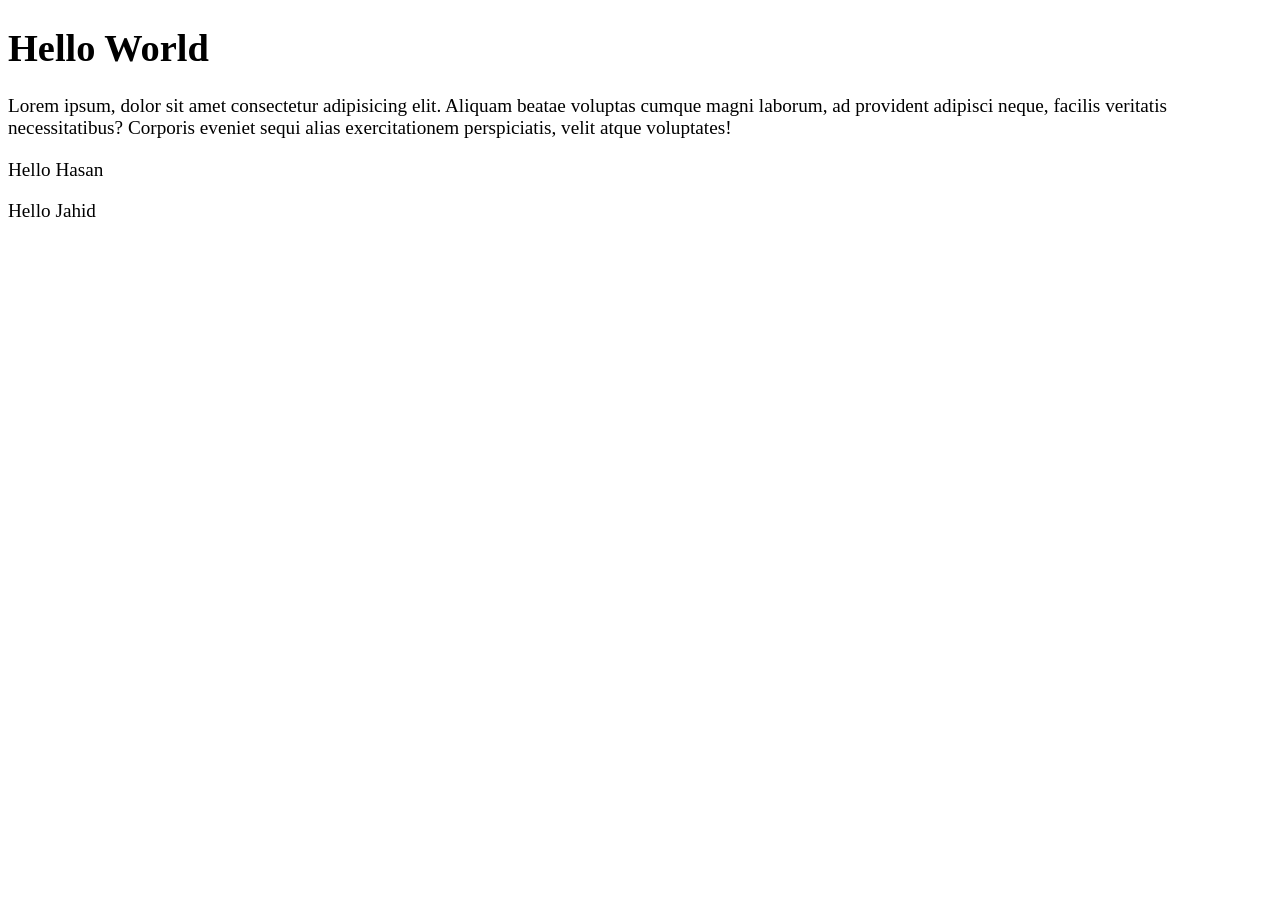
==== 2-variable/index.html @ 09c37652 "moved to 2-variable folder" ====
<!DOCTYPE html>
<html lang="en">
<head>
    <meta charset="UTF-8">
    <meta name="viewport" content="width=device-width, initial-scale=1.0">
    <title>Learning Javascript</title>
    <link rel="stylesheet" href="style.css">
</head>
<body>
    <h1>Hello World</h1>
    <p>Lorem ipsum, dolor sit amet consectetur adipisicing elit. Aliquam beatae voluptas cumque magni laborum, ad provident adipisci neque, facilis veritatis necessitatibus? Corporis eveniet sequi alias exercitationem perspiciatis, velit atque voluptates!</p>
    <p id="hasan">Hello Hasan</p>
    <p id="jahid">Hello Jahid</p>

    <script src="index.js"></script>
</body>
</html>
---- 2-variable/style.css ----
body {
    font-family: Verdana;
    font-size: 1.2em;
}
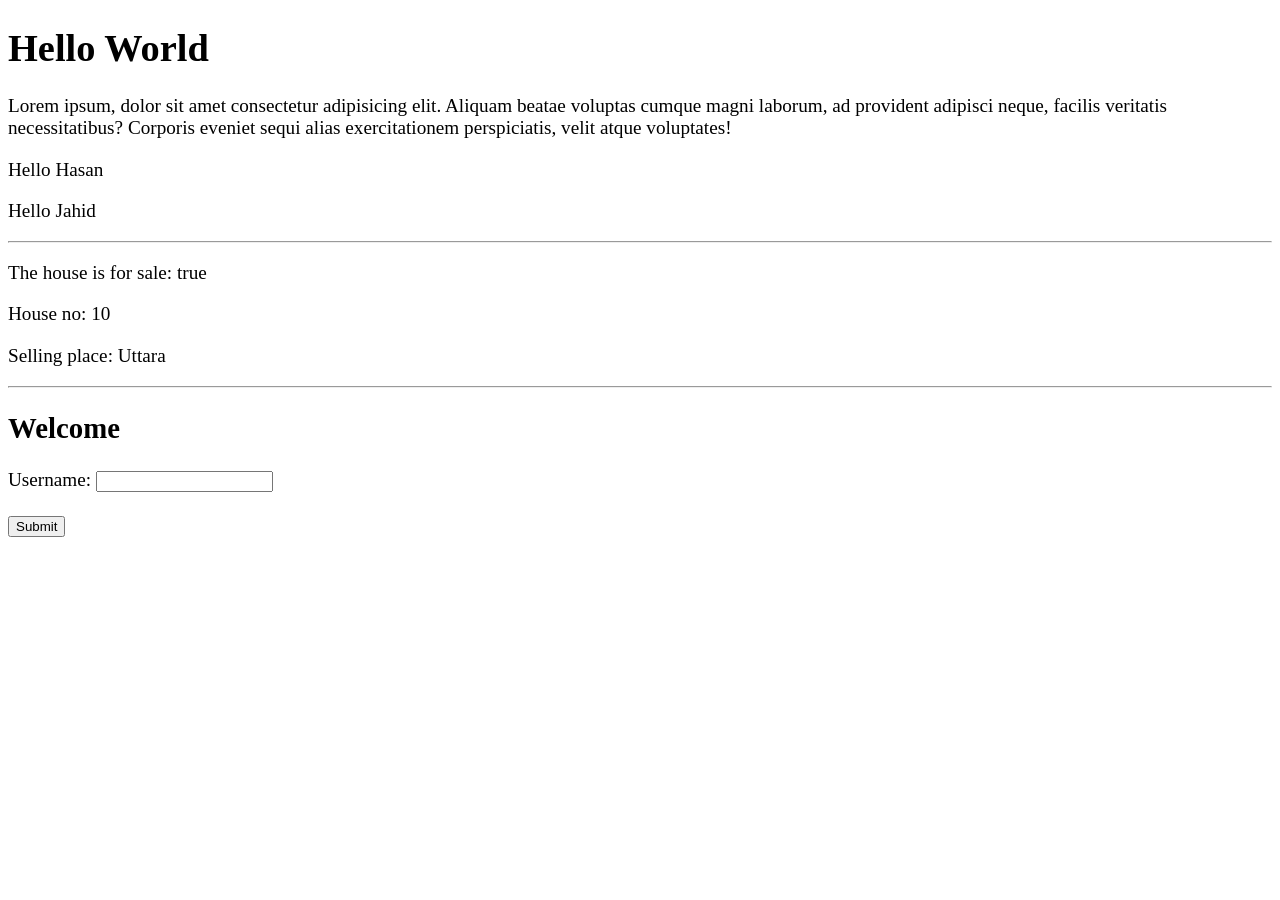
==== commit d1ebefdd: "added some more code" ====
--- a/2-variable/index.html
+++ b/2-variable/index.html
@@ -8,10 +8,22 @@
 </head>
 <body>
     <h1>Hello World</h1>
+
     <p>Lorem ipsum, dolor sit amet consectetur adipisicing elit. Aliquam beatae voluptas cumque magni laborum, ad provident adipisci neque, facilis veritatis necessitatibus? Corporis eveniet sequi alias exercitationem perspiciatis, velit atque voluptates!</p>
     <p id="hasan">Hello Hasan</p>
     <p id="jahid">Hello Jahid</p>
+    <hr>
 
+    <p id="p1">hi</p>
+    <p id="p2">john</p>
+    <p id="p3">hello</p>
+    <hr>
+
+    <h2 id="myH2">Welcome</h2>
+    <label for="myText">Username:</label>
+    <input type="text" name="myText" id="myText"><br><br>
+    <button id="mySubmit">Submit</button>
+    
     <script src="index.js"></script>
 </body>
 </html>
